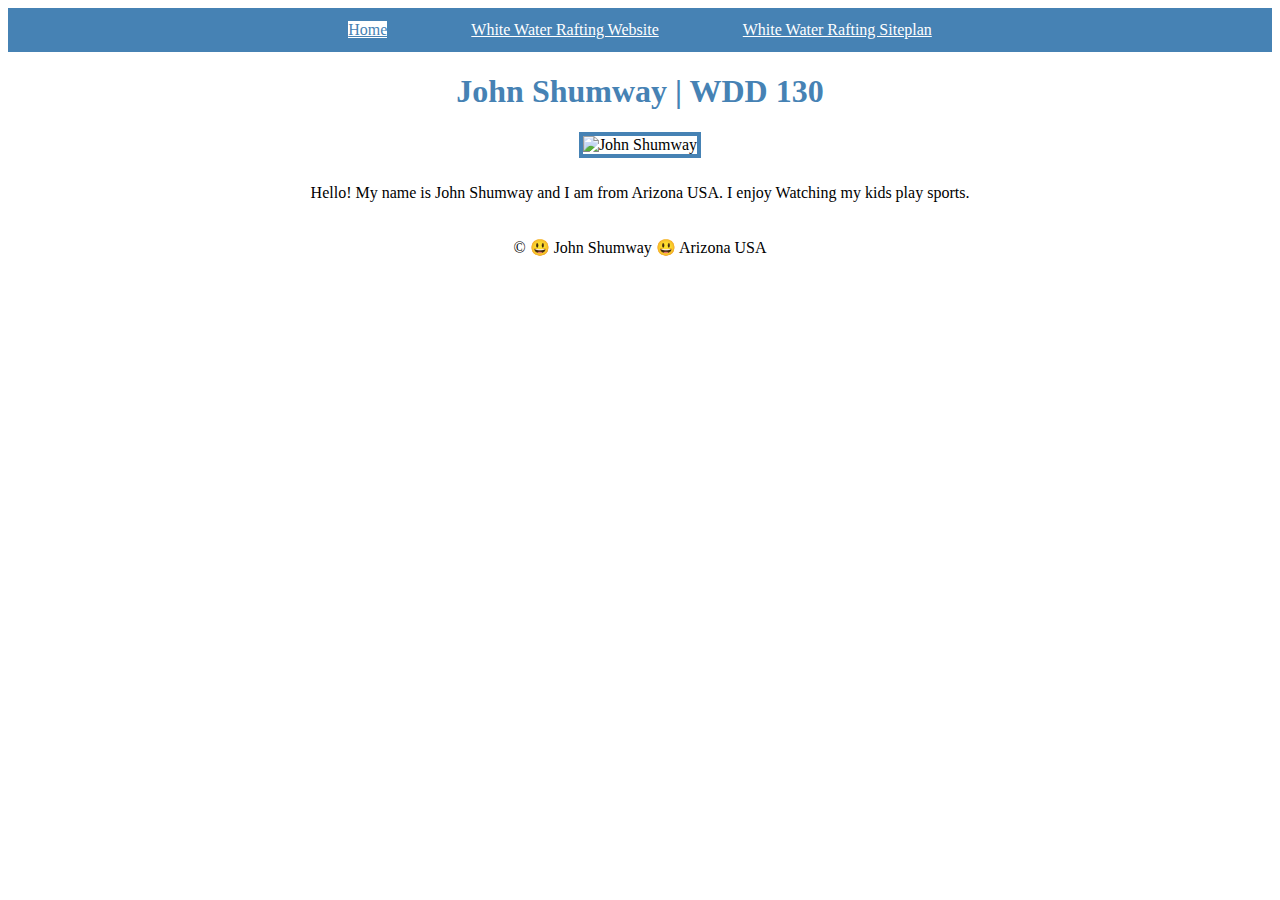
==== index.html @ 1159bb1a "first commit" ====
<!DOCTYPE html>
<html lang="en-US">
  <head>
    <meta charset="utf-8">
    <meta name="viewport" content="width=device-width,initial-scale=1.0">
    <title>John Shumway | WDD 130</title>
    <link rel="stylesheet" href="css/style.css" />
  </head>
  <body>
    <header>
        <nav>
          <a id="active" href="#">Home</a>
          <a href="wwr/">White Water Rafting Website</a>
          <a href="wwr/site-plan-rafting.html">White Water Rafting Siteplan</a>
        </nav>
      </header>
      <main>
        <h1>John Shumway | WDD 130</h1>
  <img src="images/profile.png" alt="John Shumway" width="200">
  <p>Hello! My name is John Shumway and I am from Arizona USA. I enjoy Watching my kids play sports.</p>
      </main>
      <footer>
        <p>&copy; 😃 John Shumway 😃 Arizona USA </p>
      </footer>
  </body>
</html>
---- css/style.css ----
body {
    text-align: center;
}

nav {
    background-color: steelblue;
    padding: 10px;
}

a {
        color: white;
        margin: 40px;
        line-height: 1.5em;
}

h1, h2 {
    color: steelblue;
}

img {
    width: 800px;
    border: 4px solid steelblue;
}

p {
    padding: 10px;
}

#active {
    background-color: white;
    color: steelblue;
}
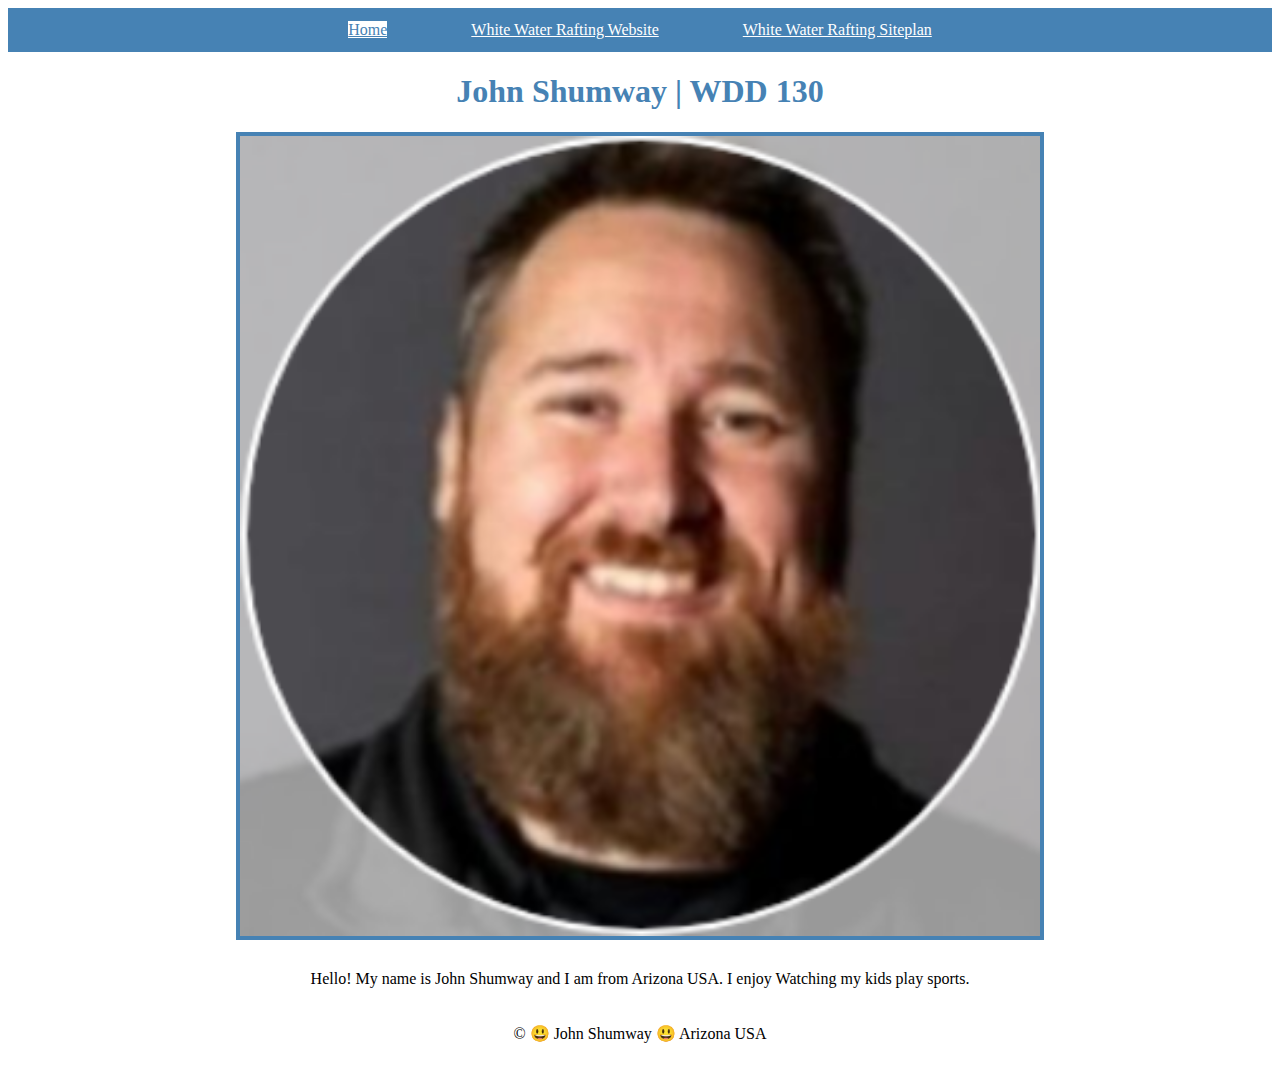
==== commit 87ee5d9e: "trailing slash fix" ====
--- a/index.html
+++ b/index.html
@@ -4,7 +4,7 @@
     <meta charset="utf-8">
     <meta name="viewport" content="width=device-width,initial-scale=1.0">
     <title>John Shumway | WDD 130</title>
-    <link rel="stylesheet" href="css/style.css" />
+    <link rel="stylesheet" href="css/style.css">
   </head>
   <body>
     <header>
